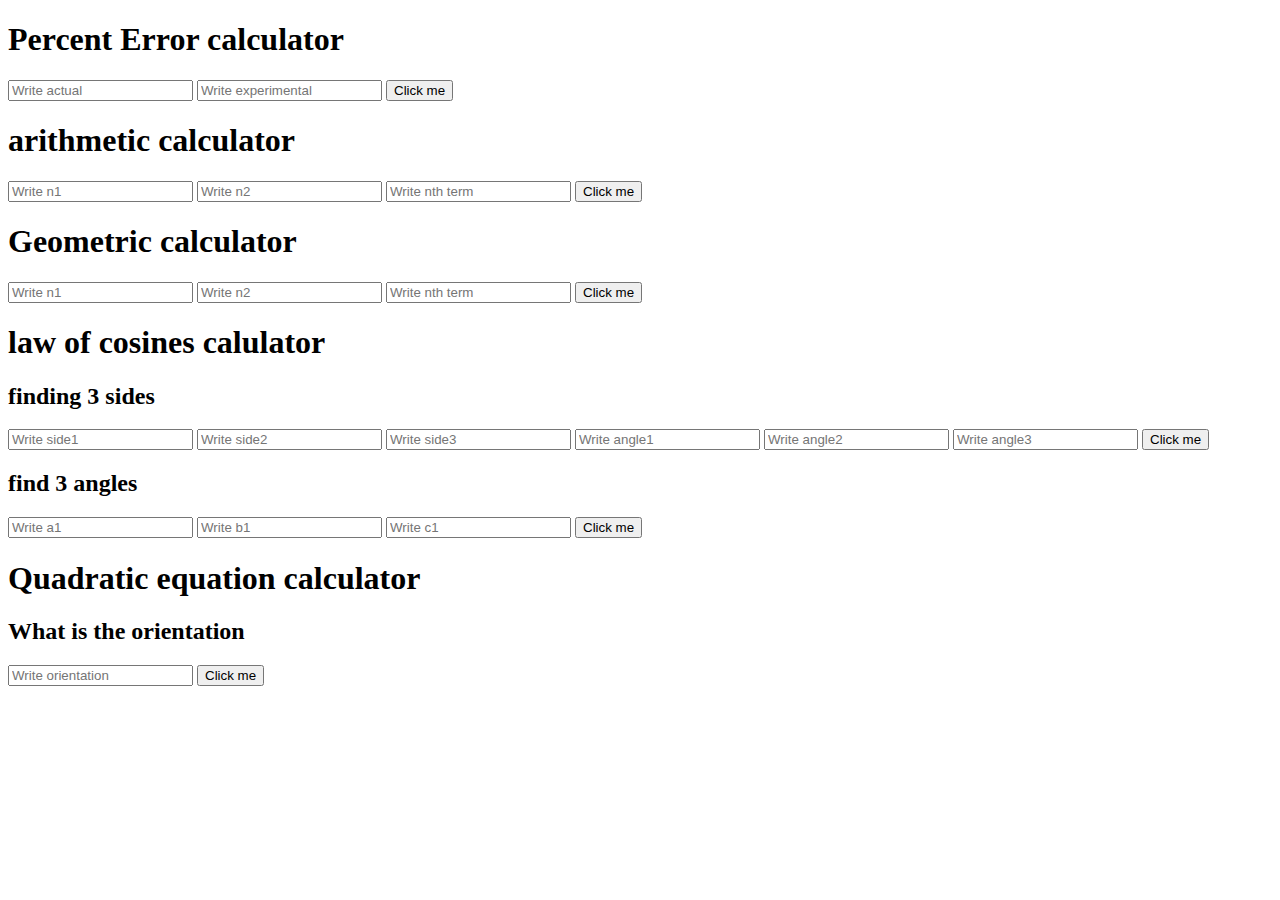
==== index.html @ 9fa506ca "m" ====
<!DOCTYPE html>
<html lang="en">
<head>
    <meta charset="UTF-8">
    <meta name="viewport" content="width=device-width, initial-scale=1.0">
    <link rel="stylesheet" href="https://pyscript.net/releases/2024.1.1/core.css" />
    <script type="module" src="https://pyscript.net/releases/2024.1.1/core.js"></script>

    <title>Document</title>
</head>
<body>
 
    
    <div class = "percent-error">
        <h1>Percent Error calculator</h1>
        <input type="number" id="percent1" placeholder="Write actual">
        <input type="number" id="percent2" placeholder="Write experimental">

        <button py-click ="percentError">Click me</button>
        <div id ="output-percent"></div>
        <script type="py" src="./percent-error.py"></script>
    </div>
    <div class = "arithmetic">
        <h1>arithmetic calculator</h1>
        <input type="number" id="arithmetic1" placeholder="Write n1">
        <input type="number" id="arithmetic2" placeholder="Write n2">
        <input type="number" id="arithmetic3" placeholder="Write nth term">

        <button py-click ="arit">Click me</button>
        <div id ="output-arit"></div>
        <script type="py" src="./arithmetic.py"></script>
    </div>
    <div class = "geometric">
        <h1>Geometric calculator</h1>
        <input type="number" id="geo1" placeholder="Write n1">
        <input type="number" id="geo2" placeholder="Write n2">
        <input type="number" id="geo3" placeholder="Write nth term">

        <button py-click ="geo">Click me</button>
        <div id ="output-geo"></div>
        <script type="py" src="./geo.py"></script>
    </div>
    <div class = "law-of-cosines">
        <h1>law of cosines calulator</h1>
        <h2>finding 3 sides</h2>
        <input type="number" id="side1" placeholder="Write side1">
        <input type="number" id= "side2" placeholder="Write side2">
        <input type="number" id= "side3" placeholder="Write side3">
        <input type="number" id= "angle1" placeholder="Write angle1">
        <input type="number" id= "angle2" placeholder="Write angle2">
        <input type="number" id= "angle3" placeholder="Write angle3">

        <button py-click ="sides">Click me</button>
        <div id ="output-sides"></div>
        <script type="py" src="./law-of-cosines.py"></script>
        
        <h2>find 3 angles</h2>
        <input type="number" id="a1" placeholder="Write a1">
        <input type="number" id="b1" placeholder="Write b1">
        <input type="number" id="c1" placeholder="Write c1">


        <button py-click ="angle">Click me</button>
        <div id ="output-angle"></div>
        <script type="py" src="./law-of-cosines.py"></script>
    </div>
    <div class = "quadratic">
        <h1>Quadratic equation calculator</h1>
        <h2>What is the orientation</h2>
        <input type="number" id="orientation" placeholder="Write orientation">
        <input type="number" id="TermMinMax2nd" placeholder="Write 2nd term" style="display: none;">
        <input type="number" id="TermMinMax1st" placeholder="Write 1st term"style="display: none;">
        <input type="number" id="TermEquation1st" placeholder="Write 1st term"style="display: none;">
        <input type="number" id="TermEquation2nd" placeholder="Write 2nd term"style="display: none;">
        <input type="number" id="TermEquation3st" placeholder="Write 3rd term"style="display: none;">
        <input type="number" id="xEquation" placeholder="Write the X"style="display: none;">
        <input type="number" id="TermXNeg1st" placeholder="Write 1st term"style="display: none;">
        <input type="number" id="TermXNeg2nd" placeholder="Write 2nd term"style="display: none;">
        <input type="number" id="TermXNeg3rd" placeholder="Write 3nd term"style="display: none;">
        <input type="number" id="TermXPos1st" placeholder="Write 1st term"style="display: none;">
        <input type="number" id="TermXPos2nd" placeholder="Write 2nd term"style="display: none;">
        <input type="number" id="TermXPos3rd" placeholder="Write 3rd term"style="display: none;">

        <button py-click ="Quad.orientation" id = "orientation-butt">Click me</button>
        <button py-click ="Quad.minMax" id = "minMax-butt" style="display: none;">Click me</button>
        <button py-click ="Quad.equation" id = "equation-butt" style="display: none">Click me</button>
        <button py-click ="Quad.x_intNeg" id = "x_intNeg-butt" style="display: none;">Click me</button>
        <button py-click ="Quad.x_intPos" id = "x_intPos-butt" style="display: none;">Click me</button>
        <button py-click ="Quad" id = "quad-butt" style="display: none;">Click me</button>

        <div id ="output-quad"></div>

        <script type="py" src="./quadratic.py"></script>
    </div>

</body>
</html>
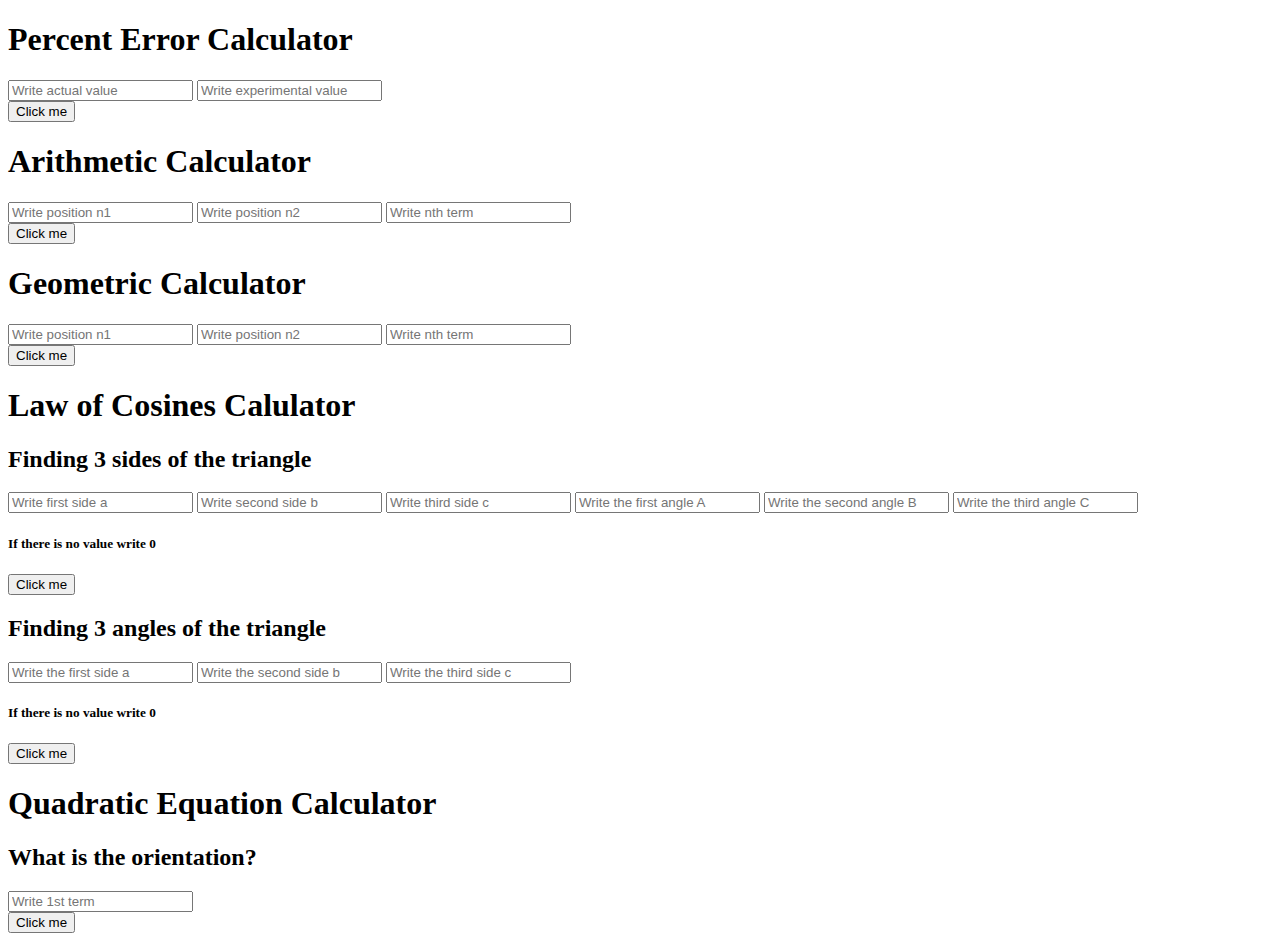
==== commit da9107d1: "m" ====
--- a/index.html
+++ b/index.html
@@ -6,91 +6,129 @@
     <link rel="stylesheet" href="https://pyscript.net/releases/2024.1.1/core.css" />
     <script type="module" src="https://pyscript.net/releases/2024.1.1/core.js"></script>
 
-    <title>Document</title>
+    <title>Calculators</title>
 </head>
 <body>
- 
-    
+
     <div class = "percent-error">
-        <h1>Percent Error calculator</h1>
-        <input type="number" id="percent1" placeholder="Write actual">
-        <input type="number" id="percent2" placeholder="Write experimental">
+        <h1>Percent Error Calculator</h1>
+        
+        <div class = "percentError_inputs">
+            <input type="number" id="percent1" placeholder="Write actual value">
+            <input type="number" id="percent2" placeholder="Write experimental value">
+        </div>
+        
+        <button py-click = "percentError">Click me</button>
+        
+        <div id = "output-percent"></div>
+        
+        <script type="py" src="./percent-error.py"></script>
 
-        <button py-click ="percentError">Click me</button>
-        <div id ="output-percent"></div>
-        <script type="py" src="./percent-error.py"></script>
     </div>
+
     <div class = "arithmetic">
-        <h1>arithmetic calculator</h1>
-        <input type="number" id="arithmetic1" placeholder="Write n1">
-        <input type="number" id="arithmetic2" placeholder="Write n2">
-        <input type="number" id="arithmetic3" placeholder="Write nth term">
+        <h1>Arithmetic Calculator</h1>
+        
+        <div class = "arit_inputs">
+            <input type="number" id="arithmetic1" placeholder="Write position n1">
+            <input type="number" id="arithmetic2" placeholder="Write position n2">
+            <input type="number" id="arithmetic3" placeholder="Write nth term">
+        </div>
 
         <button py-click ="arit">Click me</button>
+
         <div id ="output-arit"></div>
+
         <script type="py" src="./arithmetic.py"></script>
+
     </div>
+
     <div class = "geometric">
-        <h1>Geometric calculator</h1>
-        <input type="number" id="geo1" placeholder="Write n1">
-        <input type="number" id="geo2" placeholder="Write n2">
-        <input type="number" id="geo3" placeholder="Write nth term">
+        <h1>Geometric Calculator</h1>
+
+        <div class = "geo_inputs">
+            <input type="number" id="geo1" placeholder="Write position n1">
+            <input type="number" id="geo2" placeholder="Write position n2">
+            <input type="number" id="geo3" placeholder="Write nth term">
+        </div>
 
         <button py-click ="geo">Click me</button>
+
         <div id ="output-geo"></div>
+
         <script type="py" src="./geo.py"></script>
+
     </div>
+
     <div class = "law-of-cosines">
-        <h1>law of cosines calulator</h1>
-        <h2>finding 3 sides</h2>
-        <input type="number" id="side1" placeholder="Write side1">
-        <input type="number" id= "side2" placeholder="Write side2">
-        <input type="number" id= "side3" placeholder="Write side3">
-        <input type="number" id= "angle1" placeholder="Write angle1">
-        <input type="number" id= "angle2" placeholder="Write angle2">
-        <input type="number" id= "angle3" placeholder="Write angle3">
+        <h1>Law of Cosines Calulator</h1>
+
+        <h2>Finding 3 sides of the triangle</h2>
+        <div class = "LOC_sides_inputs">
+            <input type="number" id="side1" placeholder="Write first side a">
+            <input type="number" id= "side2" placeholder="Write second side b">
+            <input type="number" id= "side3" placeholder="Write third side c">
+            <input type="number" id= "angle1" placeholder="Write the first angle A">
+            <input type="number" id= "angle2" placeholder="Write the second angle B">
+            <input type="number" id= "angle3" placeholder="Write the third angle C">
+        </div>
+        <h5>If there is no value write 0</h5>
 
         <button py-click ="sides">Click me</button>
+
         <div id ="output-sides"></div>
+
         <script type="py" src="./law-of-cosines.py"></script>
         
-        <h2>find 3 angles</h2>
-        <input type="number" id="a1" placeholder="Write a1">
-        <input type="number" id="b1" placeholder="Write b1">
-        <input type="number" id="c1" placeholder="Write c1">
-
+        <h2>Finding 3 angles of the triangle</h2>
+        <div class = "LOC_angles_inputs">
+            <input type="number" id="a1" placeholder="Write the first side a">
+            <input type="number" id="b1" placeholder="Write the second side b">
+            <input type="number" id="c1" placeholder="Write the third side c">
+        </div>
+        <h5>If there is no value write 0</h5>
 
         <button py-click ="angle">Click me</button>
+
         <div id ="output-angle"></div>
+
         <script type="py" src="./law-of-cosines.py"></script>
+
     </div>
+
     <div class = "quadratic">
-        <h1>Quadratic equation calculator</h1>
-        <h2>What is the orientation</h2>
-        <input type="number" id="orientation" placeholder="Write orientation">
-        <input type="number" id="TermMinMax2nd" placeholder="Write 2nd term" style="display: none;">
-        <input type="number" id="TermMinMax1st" placeholder="Write 1st term"style="display: none;">
-        <input type="number" id="TermEquation1st" placeholder="Write 1st term"style="display: none;">
-        <input type="number" id="TermEquation2nd" placeholder="Write 2nd term"style="display: none;">
-        <input type="number" id="TermEquation3st" placeholder="Write 3rd term"style="display: none;">
-        <input type="number" id="xEquation" placeholder="Write the X"style="display: none;">
-        <input type="number" id="TermXNeg1st" placeholder="Write 1st term"style="display: none;">
-        <input type="number" id="TermXNeg2nd" placeholder="Write 2nd term"style="display: none;">
-        <input type="number" id="TermXNeg3rd" placeholder="Write 3nd term"style="display: none;">
-        <input type="number" id="TermXPos1st" placeholder="Write 1st term"style="display: none;">
-        <input type="number" id="TermXPos2nd" placeholder="Write 2nd term"style="display: none;">
-        <input type="number" id="TermXPos3rd" placeholder="Write 3rd term"style="display: none;">
+        <h1>Quadratic Equation Calculator</h1>
 
-        <button py-click ="Quad.orientation" id = "orientation-butt">Click me</button>
-        <button py-click ="Quad.minMax" id = "minMax-butt" style="display: none;">Click me</button>
-        <button py-click ="Quad.equation" id = "equation-butt" style="display: none">Click me</button>
-        <button py-click ="Quad.x_intNeg" id = "x_intNeg-butt" style="display: none;">Click me</button>
-        <button py-click ="Quad.x_intPos" id = "x_intPos-butt" style="display: none;">Click me</button>
-        <button py-click ="Quad" id = "quad-butt" style="display: none;">Click me</button>
+        <h2 id = "change">What is the orientation?</h2>
+        <div class = "Quad_inputs">
+            <input type="number" id="orientation" placeholder="Write 1st term">
+            <input type="number" id="TermMinMax2nd" placeholder="Write 2nd term" style="display: none;">
+            <input type="number" id="TermMinMax1st" placeholder="Write 1st term"style="display: none;">
+            <input type="number" id="TermEquation1st" placeholder="Write 1st term"style="display: none;">
+            <input type="number" id="TermEquation2nd" placeholder="Write 2nd term"style="display: none;">
+            <input type="number" id="TermEquation3st" placeholder="Write 3rd term"style="display: none;">
+            <input type="number" id="xEquation" placeholder="Write the X"style="display: none;">
+            <input type="number" id="TermXNeg1st" placeholder="Write 1st term"style="display: none;">
+            <input type="number" id="TermXNeg2nd" placeholder="Write 2nd term"style="display: none;">
+            <input type="number" id="TermXNeg3rd" placeholder="Write 3nd term"style="display: none;">
+            <input type="number" id="TermXPos1st" placeholder="Write 1st term"style="display: none;">
+            <input type="number" id="TermXPos2nd" placeholder="Write 2nd term"style="display: none;">
+            <input type="number" id="TermXPos3rd" placeholder="Write 3rd term"style="display: none;">
+        </div>
+
+        <div class = "Quad_buttons">
+            <button py-click ="Quad.orientation" id = "orientation-butt">Click me</button>
+            <button py-click ="Quad.minMax" id = "minMax-butt" style="display: none;">Click me</button>
+            <button py-click ="Quad.equation" id = "equation-butt" style="display: none">Click me</button>
+            <button py-click ="Quad.x_intNeg" id = "x_intNeg-butt" style="display: none;">Click me</button>
+            <button py-click ="Quad.x_intPos" id = "x_intPos-butt" style="display: none;">Click me</button>
+            <button py-click ="Quad" id = "quad-butt" style="display: none;">Click me</button>
+        </div>
 
         <div id ="output-quad"></div>
 
         <script type="py" src="./quadratic.py"></script>
+
     </div>
 
 </body>
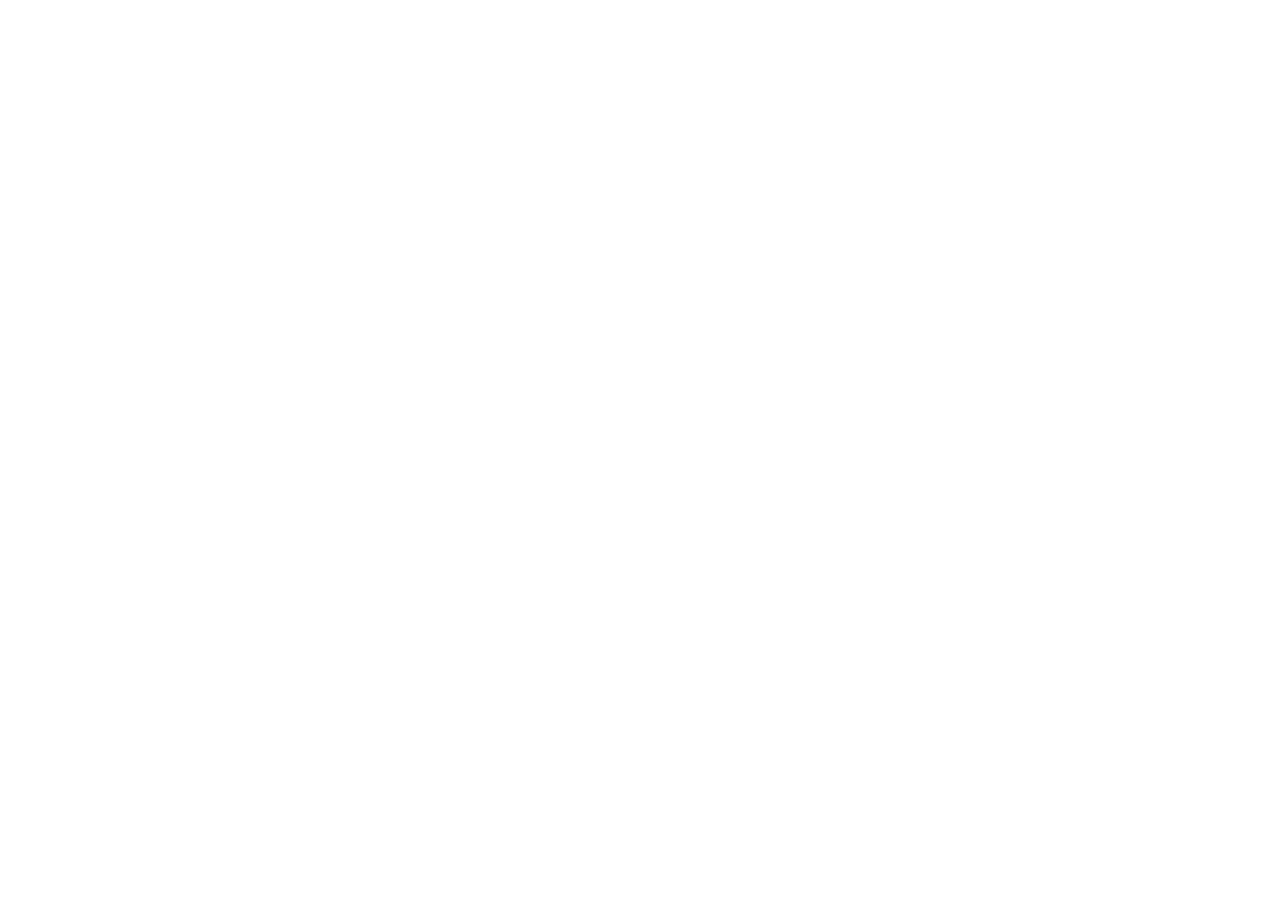
==== commit af14b938: "m" ====
--- a/index.html
+++ b/index.html
@@ -5,131 +5,10 @@
     <meta name="viewport" content="width=device-width, initial-scale=1.0">
     <link rel="stylesheet" href="https://pyscript.net/releases/2024.1.1/core.css" />
     <script type="module" src="https://pyscript.net/releases/2024.1.1/core.js"></script>
-
+    <link rel="stylesheet" href="style.css">
     <title>Calculators</title>
 </head>
 <body>
 
-    <div class = "percent-error">
-        <h1>Percent Error Calculator</h1>
-        
-        <div class = "percentError_inputs">
-            <input type="number" id="percent1" placeholder="Write actual value">
-            <input type="number" id="percent2" placeholder="Write experimental value">
-        </div>
-        
-        <button py-click = "percentError">Click me</button>
-        
-        <div id = "output-percent"></div>
-        
-        <script type="py" src="./percent-error.py"></script>
-
-    </div>
-
-    <div class = "arithmetic">
-        <h1>Arithmetic Calculator</h1>
-        
-        <div class = "arit_inputs">
-            <input type="number" id="arithmetic1" placeholder="Write position n1">
-            <input type="number" id="arithmetic2" placeholder="Write position n2">
-            <input type="number" id="arithmetic3" placeholder="Write nth term">
-        </div>
-
-        <button py-click ="arit">Click me</button>
-
-        <div id ="output-arit"></div>
-
-        <script type="py" src="./arithmetic.py"></script>
-
-    </div>
-
-    <div class = "geometric">
-        <h1>Geometric Calculator</h1>
-
-        <div class = "geo_inputs">
-            <input type="number" id="geo1" placeholder="Write position n1">
-            <input type="number" id="geo2" placeholder="Write position n2">
-            <input type="number" id="geo3" placeholder="Write nth term">
-        </div>
-
-        <button py-click ="geo">Click me</button>
-
-        <div id ="output-geo"></div>
-
-        <script type="py" src="./geo.py"></script>
-
-    </div>
-
-    <div class = "law-of-cosines">
-        <h1>Law of Cosines Calulator</h1>
-
-        <h2>Finding 3 sides of the triangle</h2>
-        <div class = "LOC_sides_inputs">
-            <input type="number" id="side1" placeholder="Write first side a">
-            <input type="number" id= "side2" placeholder="Write second side b">
-            <input type="number" id= "side3" placeholder="Write third side c">
-            <input type="number" id= "angle1" placeholder="Write the first angle A">
-            <input type="number" id= "angle2" placeholder="Write the second angle B">
-            <input type="number" id= "angle3" placeholder="Write the third angle C">
-        </div>
-        <h5>If there is no value write 0</h5>
-
-        <button py-click ="sides">Click me</button>
-
-        <div id ="output-sides"></div>
-
-        <script type="py" src="./law-of-cosines.py"></script>
-        
-        <h2>Finding 3 angles of the triangle</h2>
-        <div class = "LOC_angles_inputs">
-            <input type="number" id="a1" placeholder="Write the first side a">
-            <input type="number" id="b1" placeholder="Write the second side b">
-            <input type="number" id="c1" placeholder="Write the third side c">
-        </div>
-        <h5>If there is no value write 0</h5>
-
-        <button py-click ="angle">Click me</button>
-
-        <div id ="output-angle"></div>
-
-        <script type="py" src="./law-of-cosines.py"></script>
-
-    </div>
-
-    <div class = "quadratic">
-        <h1>Quadratic Equation Calculator</h1>
-
-        <h2 id = "change">What is the orientation?</h2>
-        <div class = "Quad_inputs">
-            <input type="number" id="orientation" placeholder="Write 1st term">
-            <input type="number" id="TermMinMax2nd" placeholder="Write 2nd term" style="display: none;">
-            <input type="number" id="TermMinMax1st" placeholder="Write 1st term"style="display: none;">
-            <input type="number" id="TermEquation1st" placeholder="Write 1st term"style="display: none;">
-            <input type="number" id="TermEquation2nd" placeholder="Write 2nd term"style="display: none;">
-            <input type="number" id="TermEquation3st" placeholder="Write 3rd term"style="display: none;">
-            <input type="number" id="xEquation" placeholder="Write the X"style="display: none;">
-            <input type="number" id="TermXNeg1st" placeholder="Write 1st term"style="display: none;">
-            <input type="number" id="TermXNeg2nd" placeholder="Write 2nd term"style="display: none;">
-            <input type="number" id="TermXNeg3rd" placeholder="Write 3nd term"style="display: none;">
-            <input type="number" id="TermXPos1st" placeholder="Write 1st term"style="display: none;">
-            <input type="number" id="TermXPos2nd" placeholder="Write 2nd term"style="display: none;">
-            <input type="number" id="TermXPos3rd" placeholder="Write 3rd term"style="display: none;">
-        </div>
-
-        <div class = "Quad_buttons">
-            <button py-click ="Quad.orientation" id = "orientation-butt">Click me</button>
-            <button py-click ="Quad.minMax" id = "minMax-butt" style="display: none;">Click me</button>
-            <button py-click ="Quad.equation" id = "equation-butt" style="display: none">Click me</button>
-            <button py-click ="Quad.x_intNeg" id = "x_intNeg-butt" style="display: none;">Click me</button>
-            <button py-click ="Quad.x_intPos" id = "x_intPos-butt" style="display: none;">Click me</button>
-            <button py-click ="Quad" id = "quad-butt" style="display: none;">Click me</button>
-        </div>
-
-        <div id ="output-quad"></div>
-
-        <script type="py" src="./quadratic.py"></script>
-
-    </div>
-
 </body>
 </html>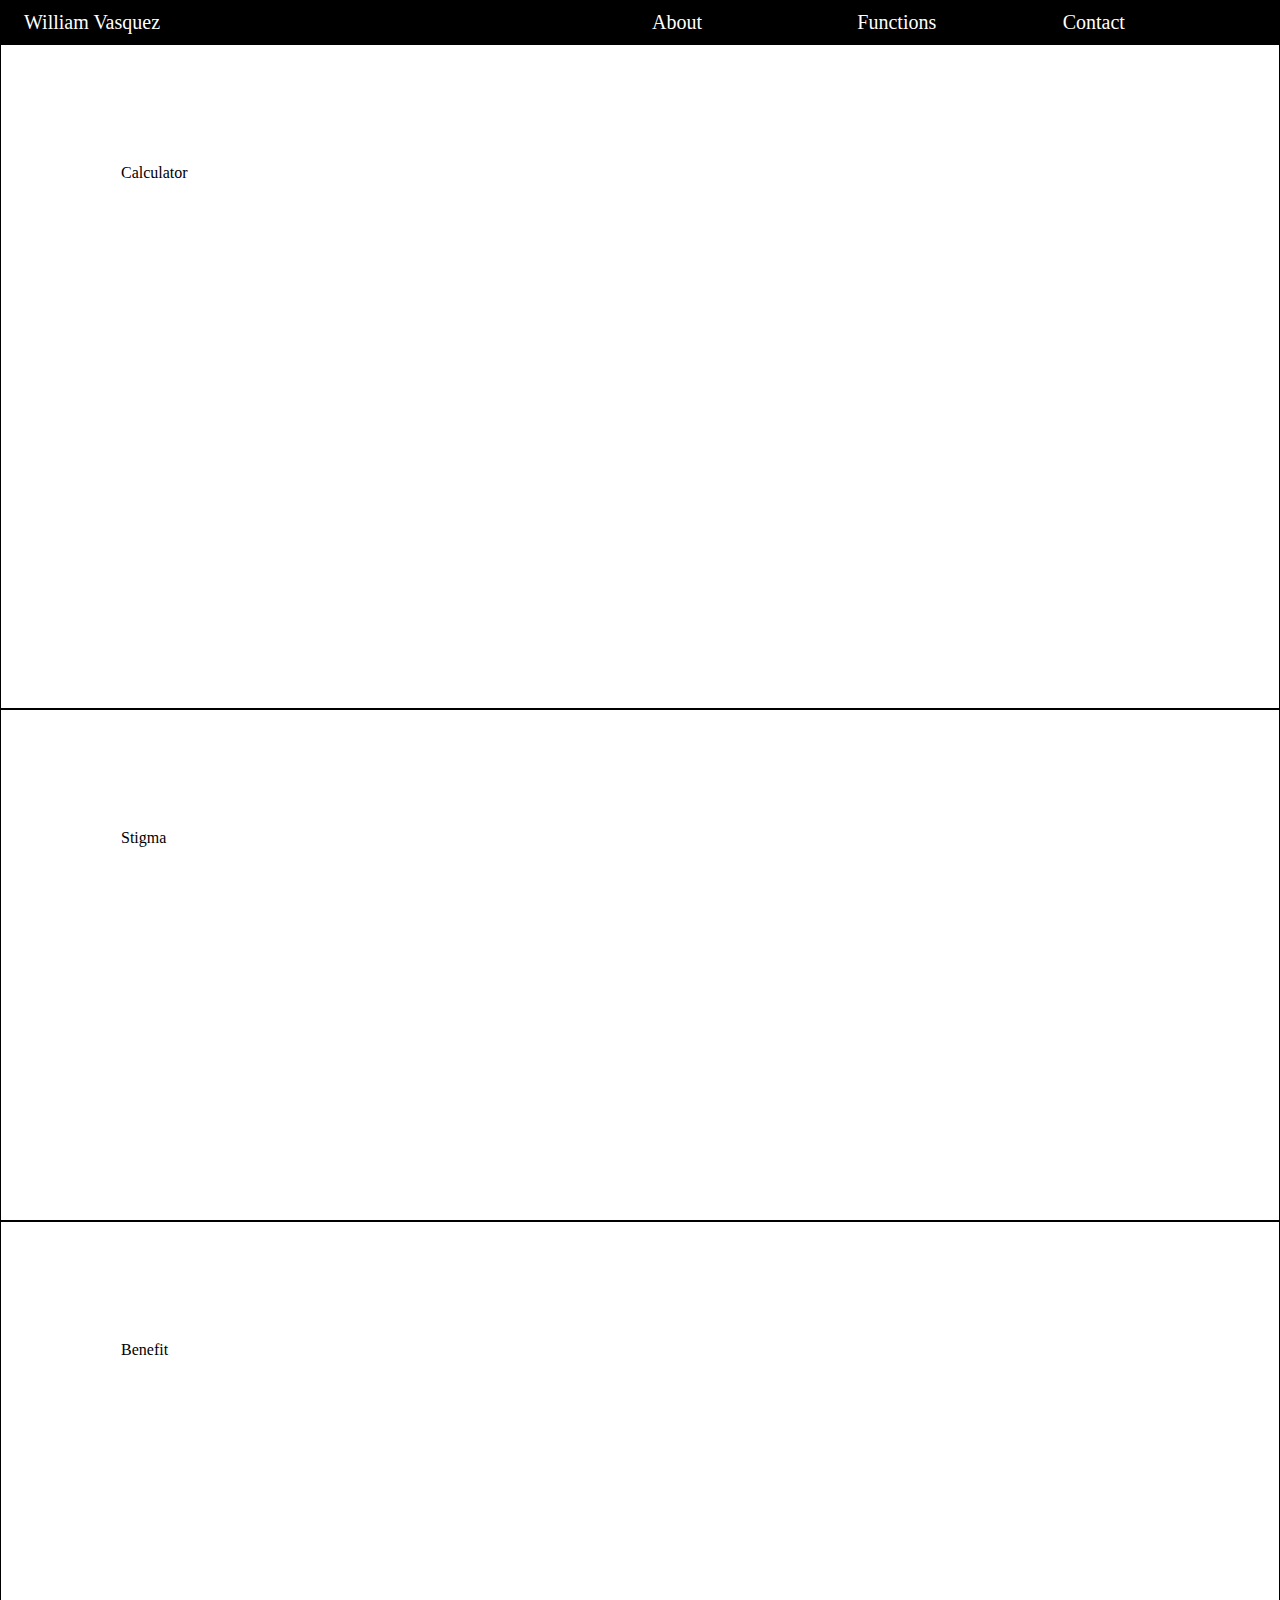
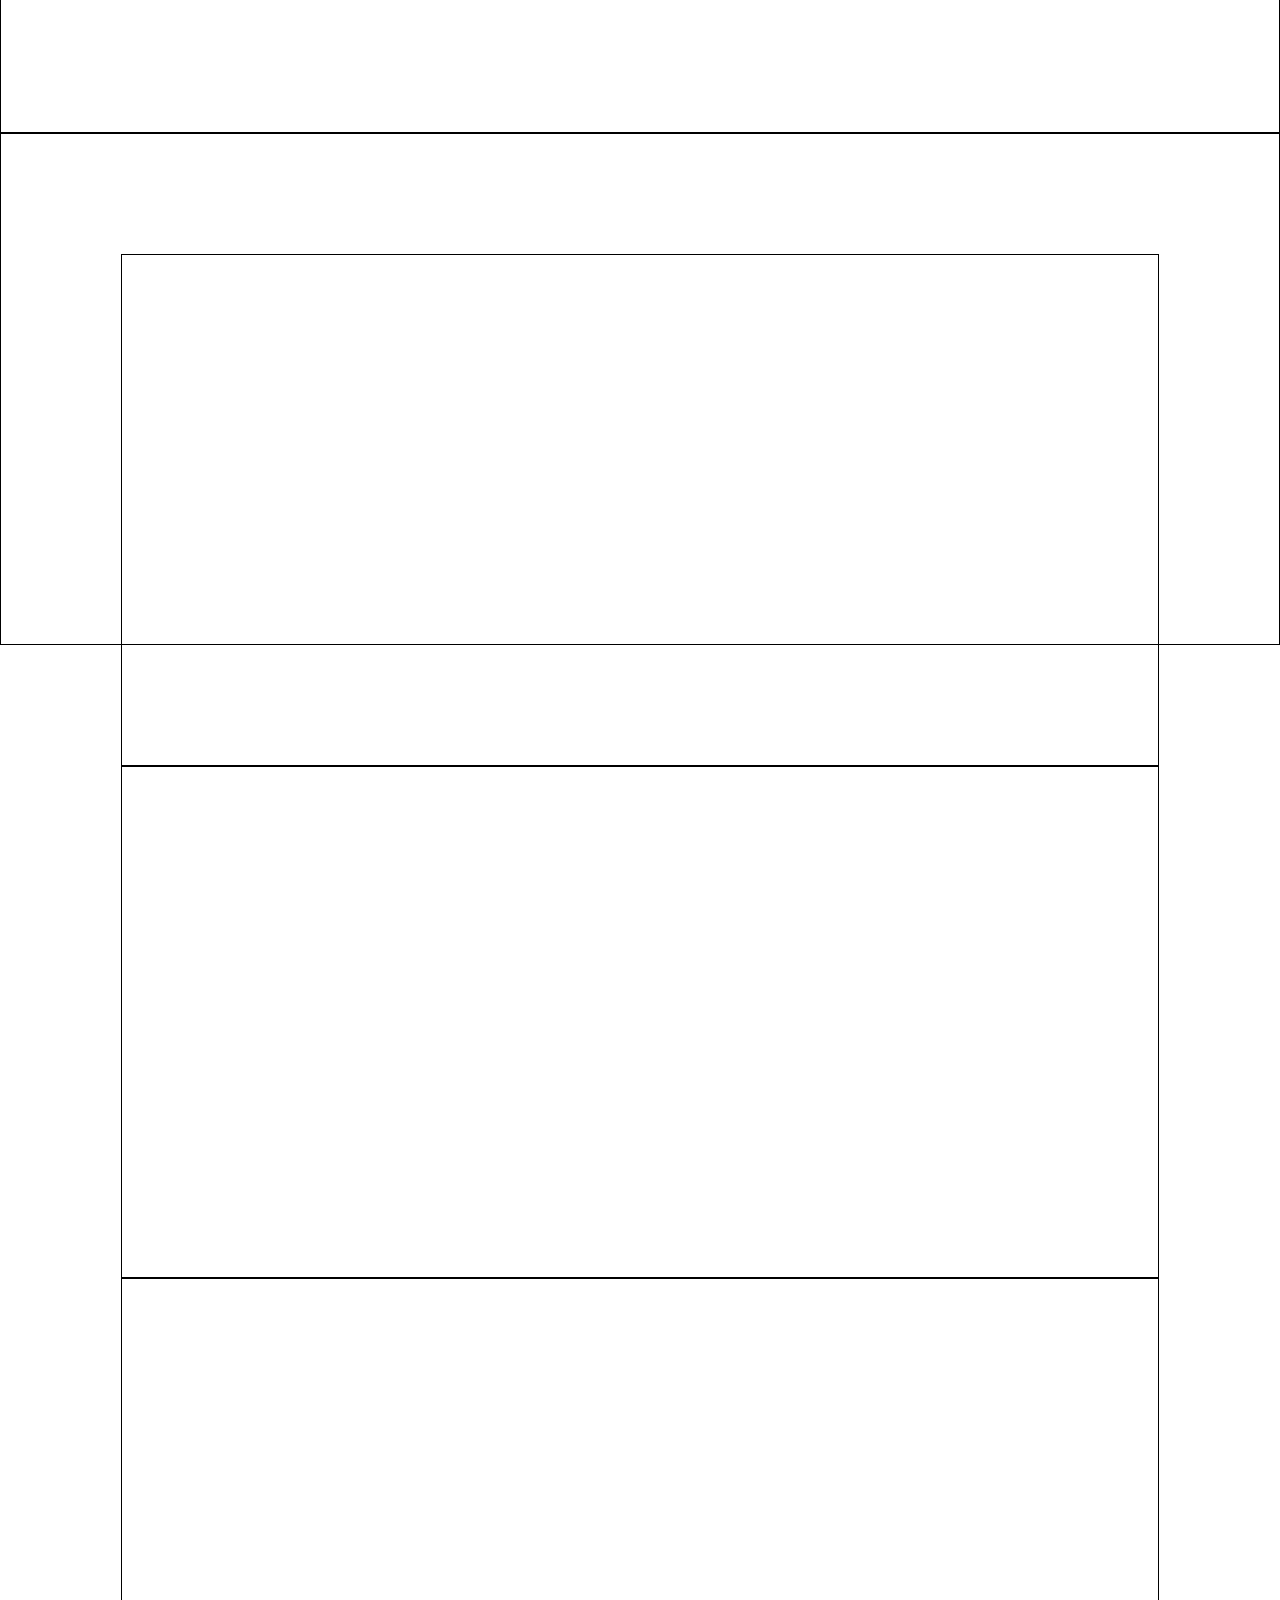
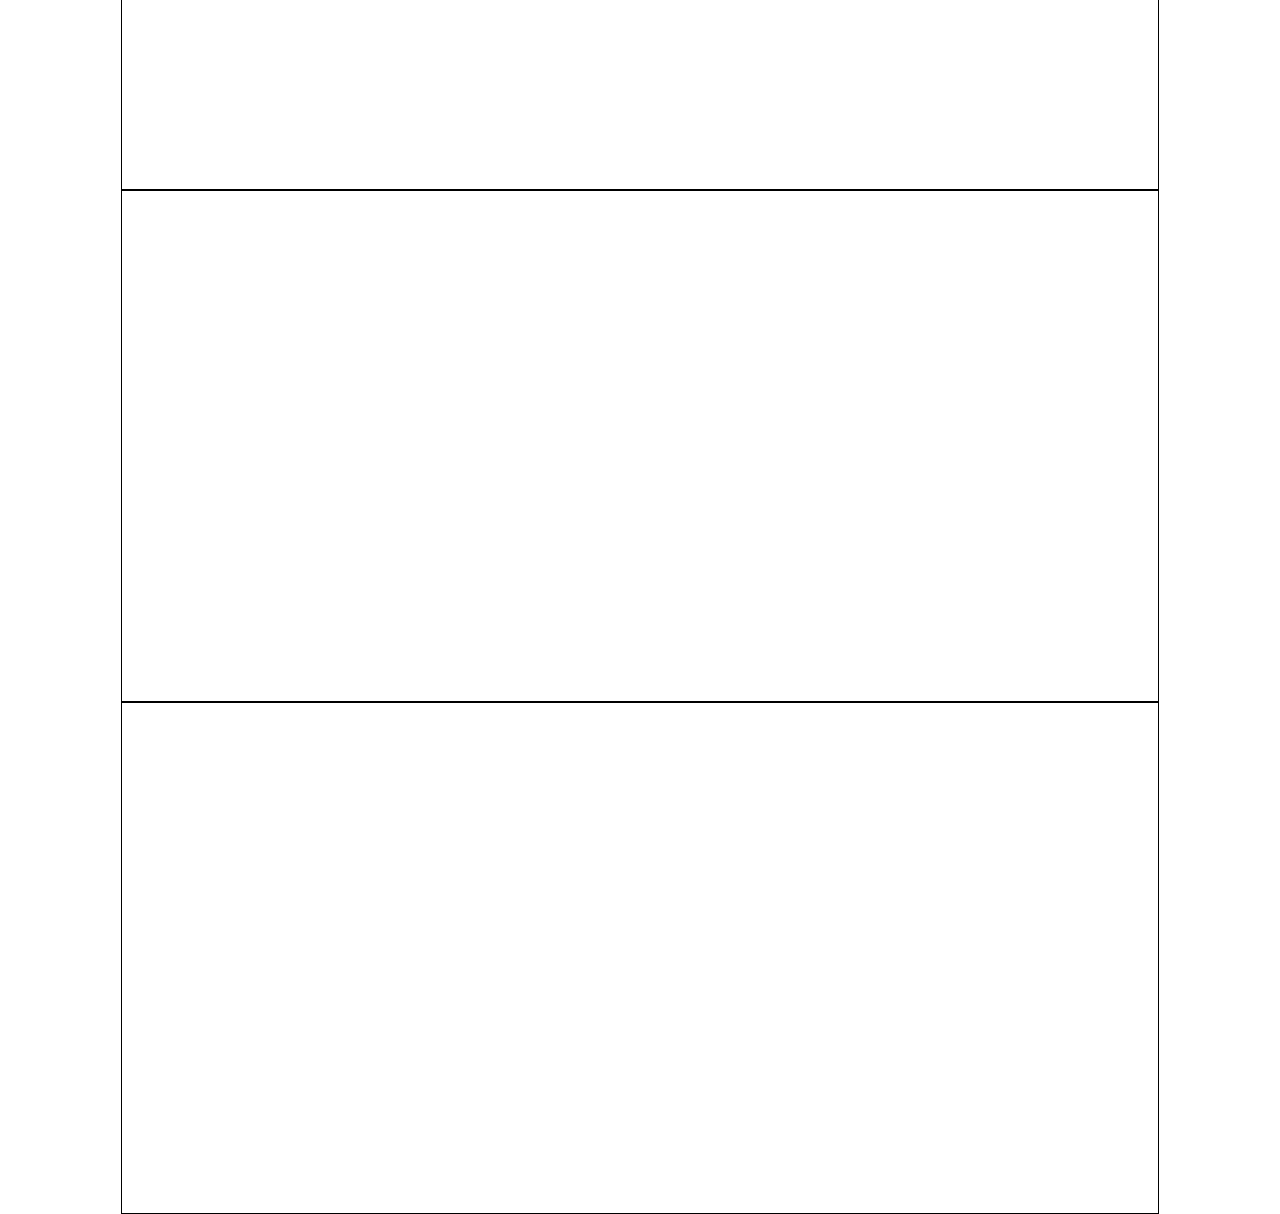
==== commit cf5c1298: "m" ====
--- a/index.html
+++ b/index.html
@@ -5,10 +5,51 @@
     <meta name="viewport" content="width=device-width, initial-scale=1.0">
     <link rel="stylesheet" href="https://pyscript.net/releases/2024.1.1/core.css" />
     <script type="module" src="https://pyscript.net/releases/2024.1.1/core.js"></script>
-    <link rel="stylesheet" href="style.css">
     <title>Calculators</title>
+    <link rel="stylesheet" href="./style.css">
+
 </head>
 <body>
+    <div class = "nav">
+        
+        <ul>
+            <li><a href="#">William Vasquez</a></li>
+        </ul>
+        <ul>
+            <li><a href="#">About</a></li>
+            <li><a href="#">Functions</a></li>
+            <li><a href="#">Contact</a></li>
+        </ul>
+        
+    </div>
+    <div class = "main">
+        <div class = "landing">
+            <h1>Calculator</h1>
+        </div>
+        <div class = "stigma">
+            <h1>Stigma</h1>
+        </div>
+        <div class = "benefit">
+            <h1>Benefit</h1>
+        </div>
+        <div class = "functions-boxes">
+            
+            <div class = "arit-box ">
+                <h1>  </h1>
+            </div>
+            <div class = "geo-box ">
 
+            </div>
+            <div class = "LOC-box ">
+
+            </div>
+            <div class = "PE-box ">
+
+            </div>
+            <div class = "Quad-box ">
+
+            </div>
+        </div>
+    </div>
 </body>
 </html>--- a/style.css
+++ b/style.css
@@ -0,0 +1,56 @@
+html, body, div, span, applet, object, iframe,
+h1, h2, h3, h4, h5, h6, p, blockquote, pre,
+a, abbr, acronym, address, big, cite, code,
+del, dfn, em, img, ins, kbd, q, s, samp,
+small, strike, strong, sub, sup, tt, var,
+b, u, i, center,
+dl, dt, dd, ol, ul, li,
+fieldset, form, label, legend,
+table, caption, tbody, tfoot, thead, tr, th, td,
+article, aside, canvas, details, embed, 
+figure, figcaption, footer, header, hgroup, 
+menu, nav, output, ruby, section, summary,
+time, mark, audio, video, a {
+    text-decoration: none;
+    color: black;
+	margin: 0;
+	padding: 0;
+	border: 0;
+	font-size: 100%;
+	font: inherit;
+	vertical-align: baseline;
+    line-height: 1;
+    list-style: none;
+}
+
+.nav{
+    display: flex;
+    justify-content:space-between;
+    width: 100vw;
+    background-color: black;
+}
+.nav ul {
+    display: flex;
+    flex:1 1 0;
+    padding: 12px;
+    
+}
+.nav ul>li{
+    flex: 1 1 0;
+    font-size: 20px;
+}
+.nav ul>li>a{
+    color: white;
+}
+.nav ul:first-child>li:first-child{
+    padding-left: 12px; 
+}
+.main div{
+    border: 1px solid black;
+    display: block;
+    padding: 120px;
+    height: 30vh;
+}
+.main .landing{
+    height: 47vh;
+}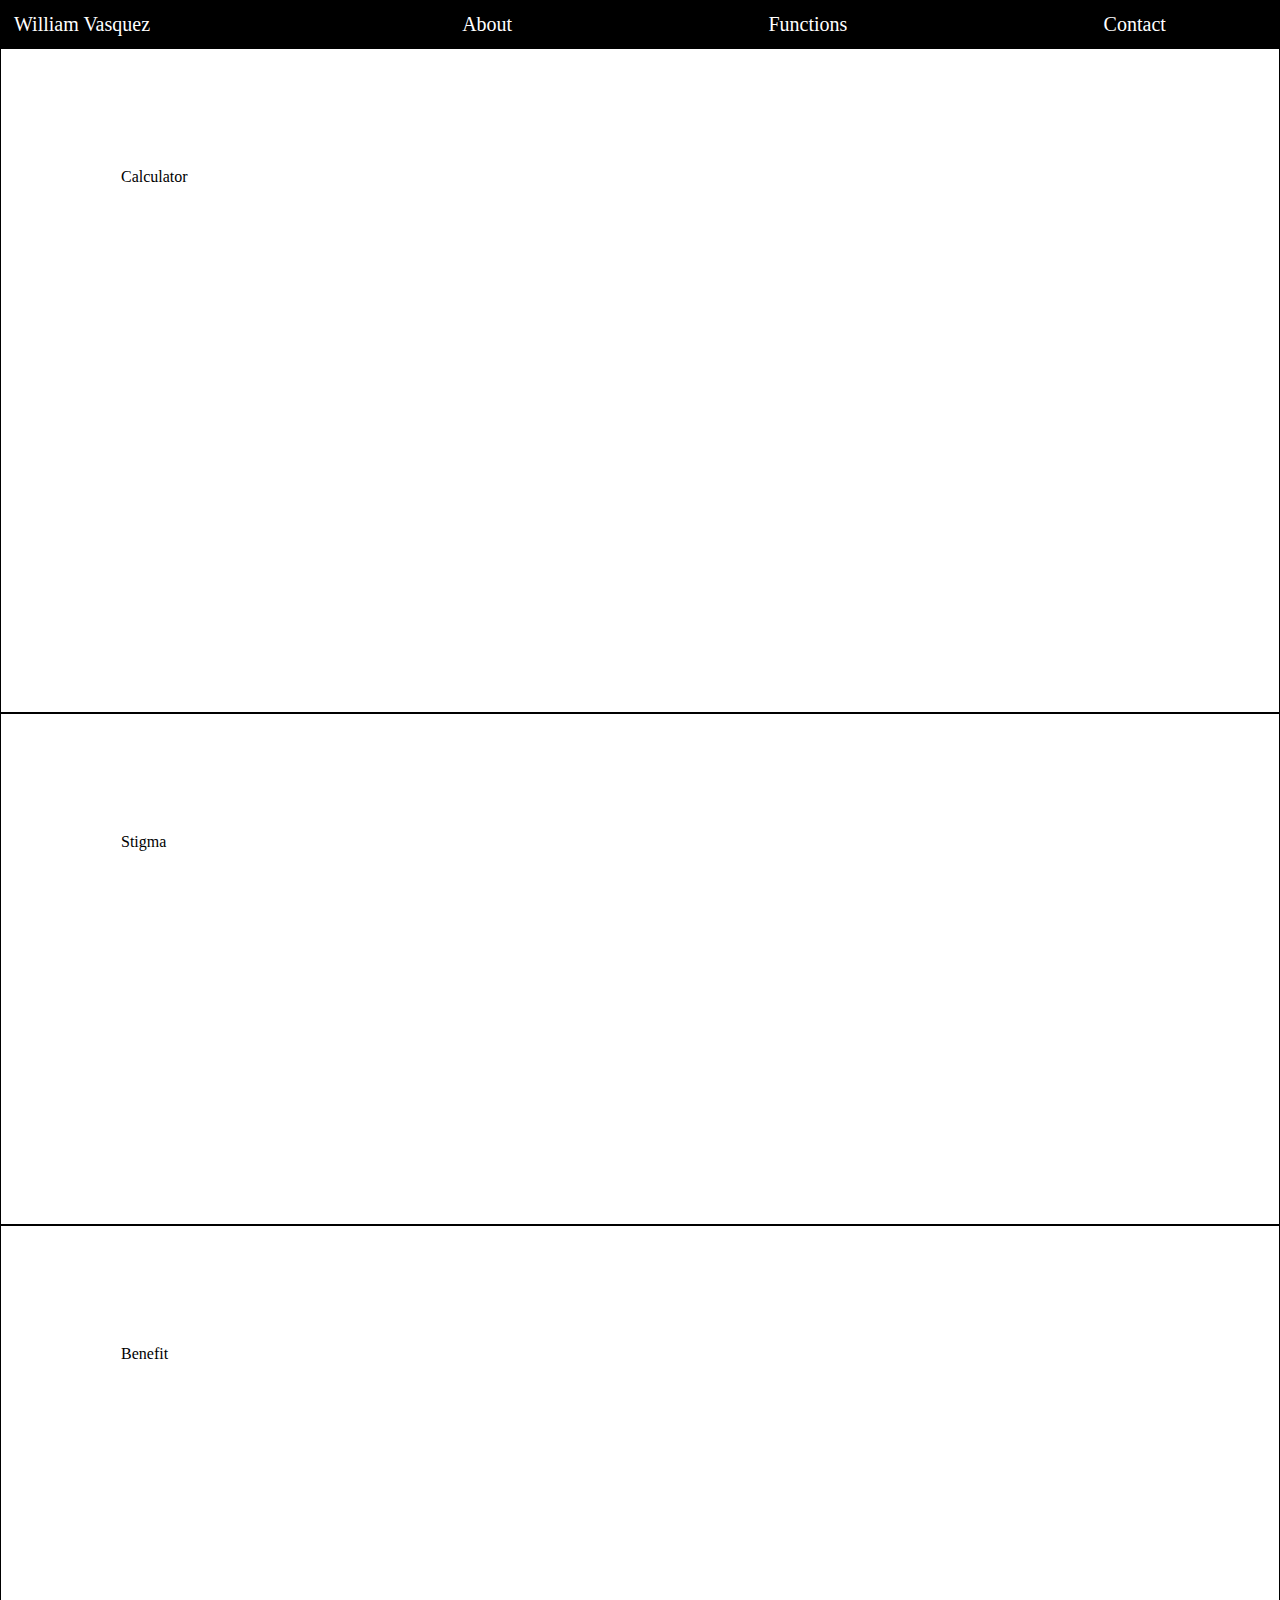
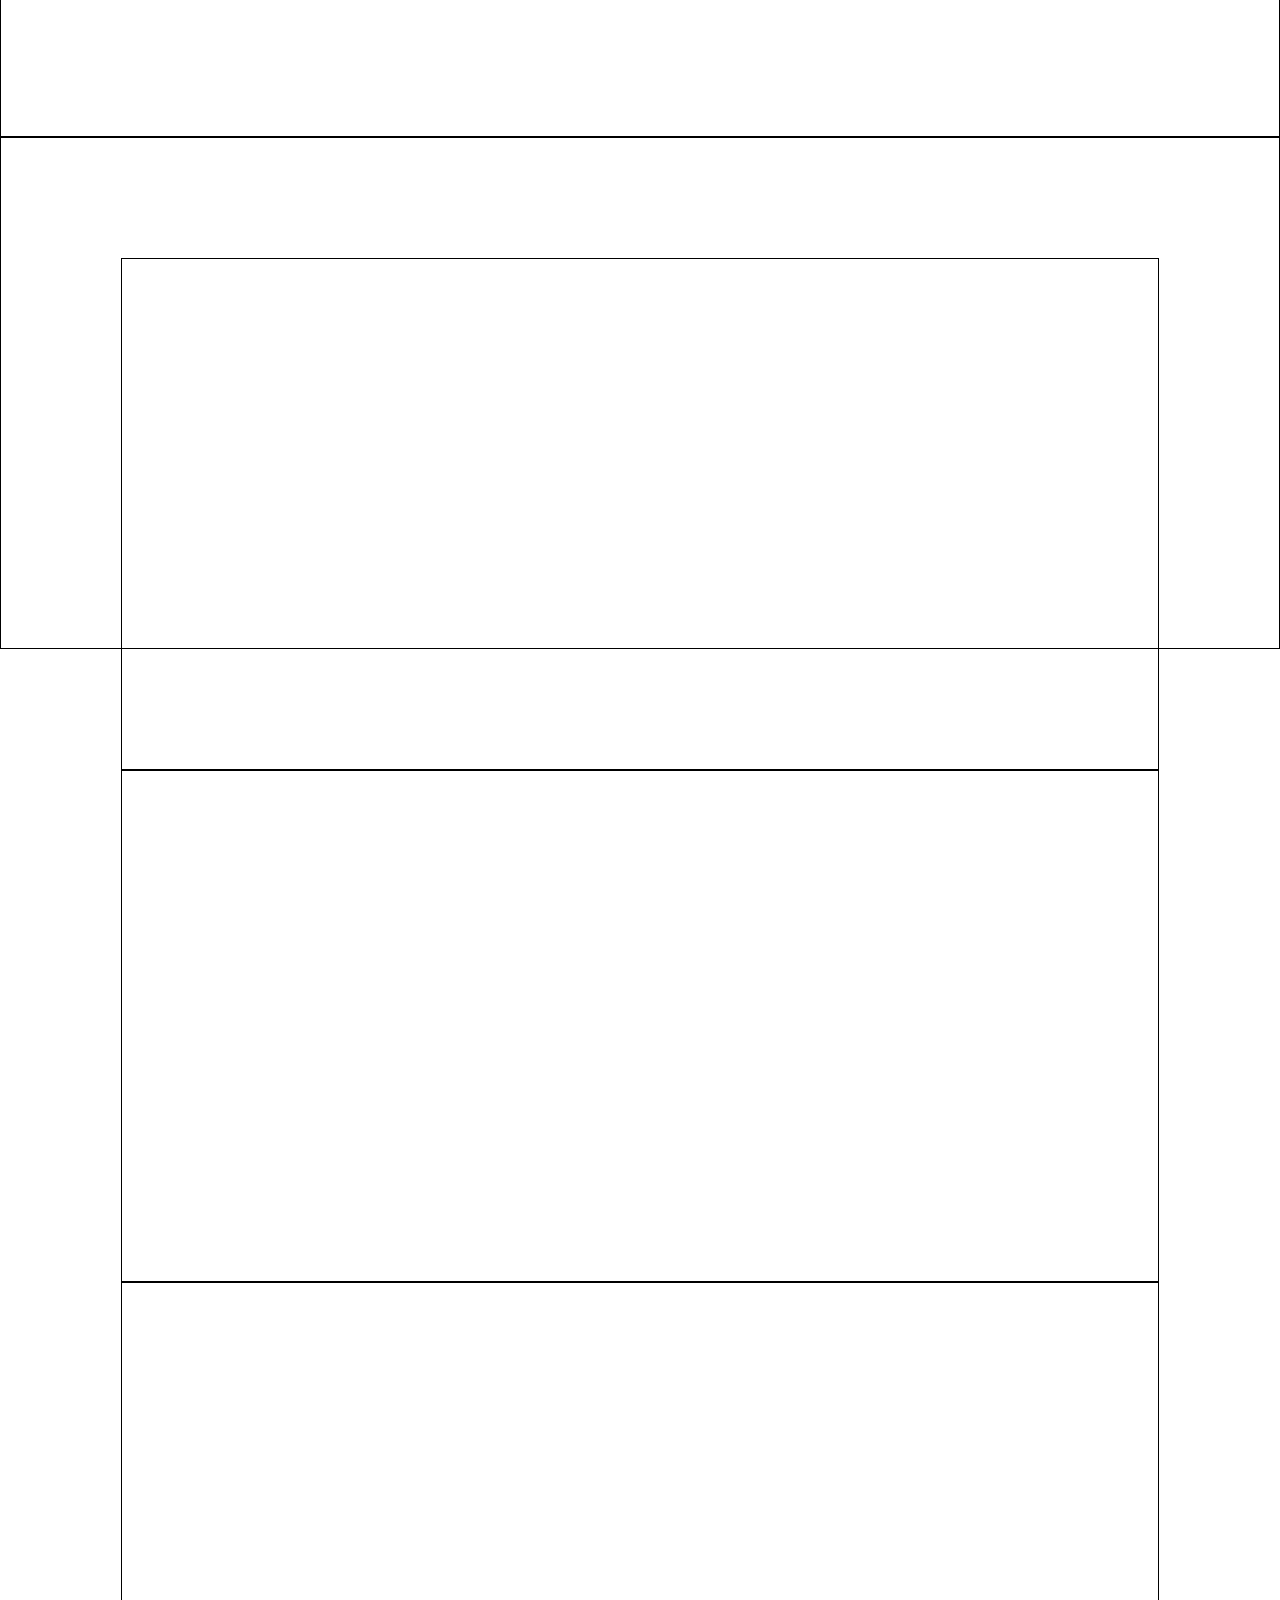
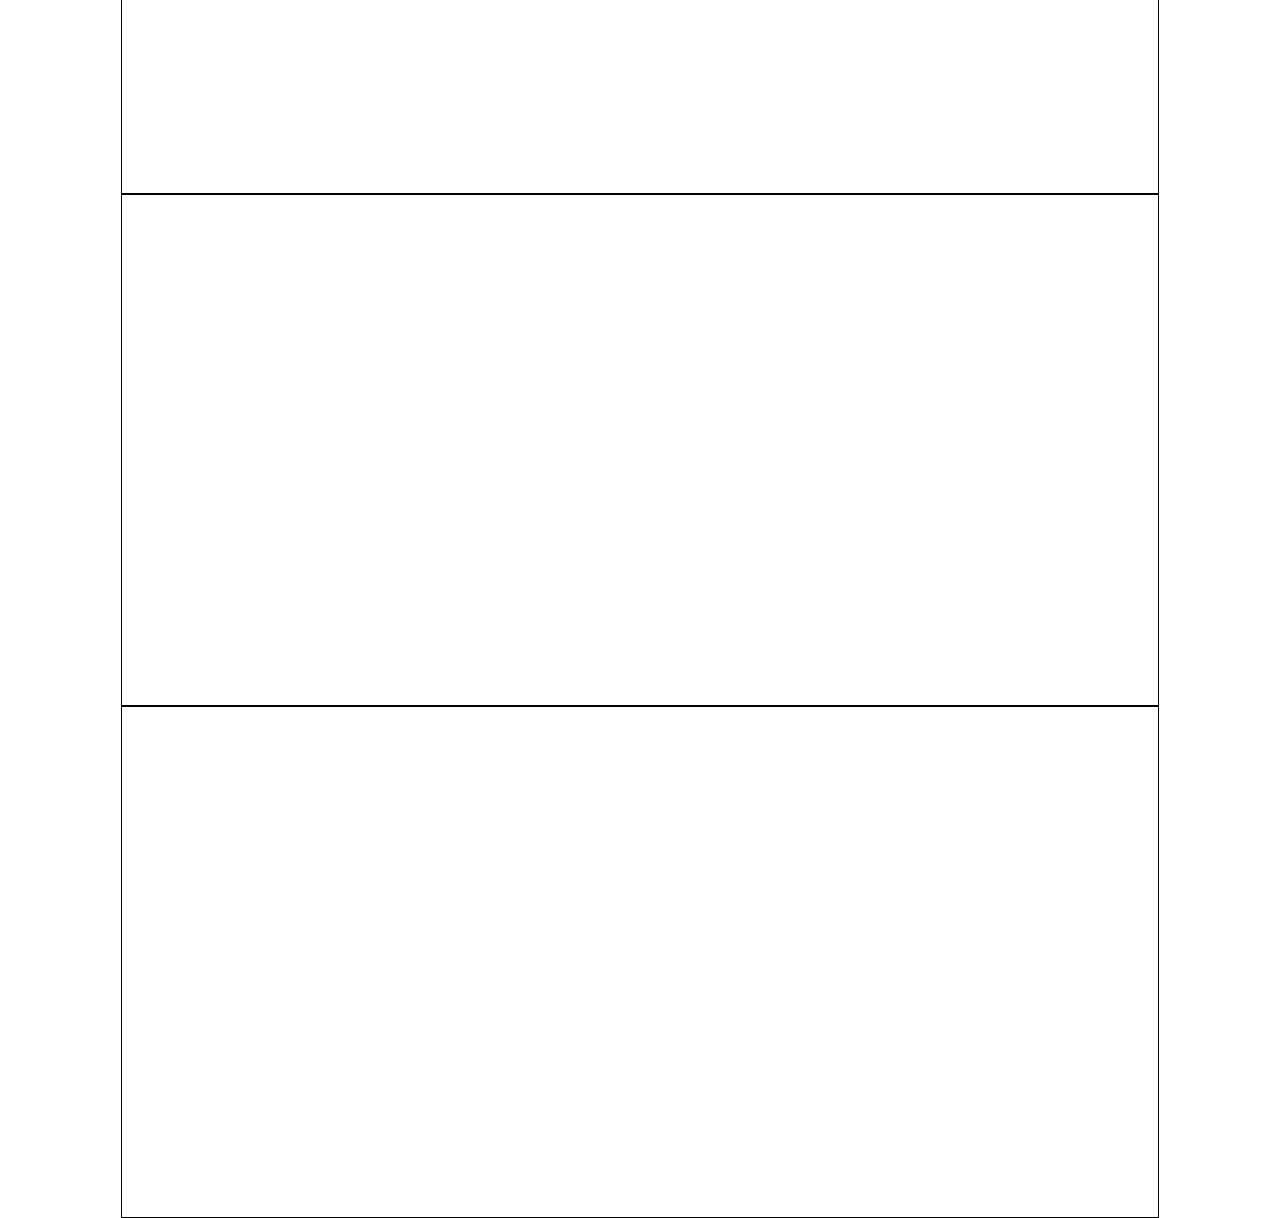
==== commit b6bc05f4: "m" ====
--- a/index.html
+++ b/index.html
@@ -4,22 +4,38 @@
     <meta charset="UTF-8">
     <meta name="viewport" content="width=device-width, initial-scale=1.0">
     <link rel="stylesheet" href="https://pyscript.net/releases/2024.1.1/core.css" />
-    <script type="module" src="https://pyscript.net/releases/2024.1.1/core.js"></script>
+    <script type="module" src="https://pyscript.net/releases/2024.1.1/core.js" defer></script>
     <title>Calculators</title>
     <link rel="stylesheet" href="./style.css">
+    <script src="./script.js" defer></script>
 
 </head>
 <body>
     <div class = "nav">
         
-        <ul>
-            <li><a href="#">William Vasquez</a></li>
-        </ul>
-        <ul>
-            <li><a href="#">About</a></li>
-            <li><a href="#">Functions</a></li>
-            <li><a href="#">Contact</a></li>
-        </ul>
+        <div class="section1">
+            <a href ="#"class = "link">William Vasquez</a>
+        </div>
+        
+        <div class="section2">
+            <a href ="#" class = "link">About</a>
+             
+        <div class="dropdown" data-dropdown>
+            <a href ="#" class = "link" data-dropdown-button>Functions</a>
+
+            <div class="dropdown-menu">
+                <div class="function-links">
+                    <a href="./arit/arithmetic.html">Aritmetic</a>
+                    <a href="./LOC/law-of-cosinses.html">Law Of Cosines</a>
+                    <a href="./PE/percent-error.html">Percent Error</a>
+                    <a href="./Quad/quadratic.html">Quadratic</a>
+                </div>
+            </div>
+        </div>
+
+        <a href ="#"class = "link">Contact</a>
+    </div>
+        
         
     </div>
     <div class = "main">
--- a/style.css
+++ b/style.css
@@ -1,4 +1,4 @@
-html, body, div, span, applet, object, iframe,
+html, body, button, div, span, applet, object, iframe,
 h1, h2, h3, h4, h5, h6, p, blockquote, pre,
 a, abbr, acronym, address, big, cite, code,
 del, dfn, em, img, ins, kbd, q, s, samp,
@@ -24,27 +24,36 @@
 }
 
 .nav{
-    display: flex;
-    justify-content:space-between;
+    display:flex;
+    justify-content: space-around;
     width: 100vw;
+    padding: 14px;
     background-color: black;
-}
-.nav ul {
-    display: flex;
-    flex:1 1 0;
-    padding: 12px;
     
 }
-.nav ul>li{
-    flex: 1 1 0;
+.nav .section1{
+    display: flex;
+    width: 25vw;
+}
+.section1 *{
+    color:white;
     font-size: 20px;
 }
-.nav ul>li>a{
+.nav .section2{
+    display: flex;
+    width: 75vw;
+    justify-content: space-around;
+}
+.section2 *{
     color: white;
+    font-size: 20px;
 }
-.nav ul:first-child>li:first-child{
-    padding-left: 12px; 
+
+
+.nav .link:hover,.nav .dropdown.active >.link{
+    text-decoration: underline white;
 }
+
 .main div{
     border: 1px solid black;
     display: block;
@@ -53,4 +62,26 @@
 }
 .main .landing{
     height: 47vh;
+}
+.dropdown{
+    position: relative;
+}
+.dropdown-menu{
+    position:absolute;
+    left: 0;
+    top: calc(100% + 1rem);
+    background-color: black;
+    padding: .75rem;
+    border-radius: .25rem;
+    box-shadow: 0 2px 5px 0 rgba(0,0,0,-1);
+    opacity: 0;
+    color: aquamarine;
+    transition: opacity 150ms ease-in-out, transform 150ms ease-in-out;
+    transform: translateY(-10px);
+    pointer-events: none;
+}
+.dropdown.active > .link + .dropdown-menu{
+    opacity: 1;
+    transform: translateY(0);
+    pointer-events: auto;
 }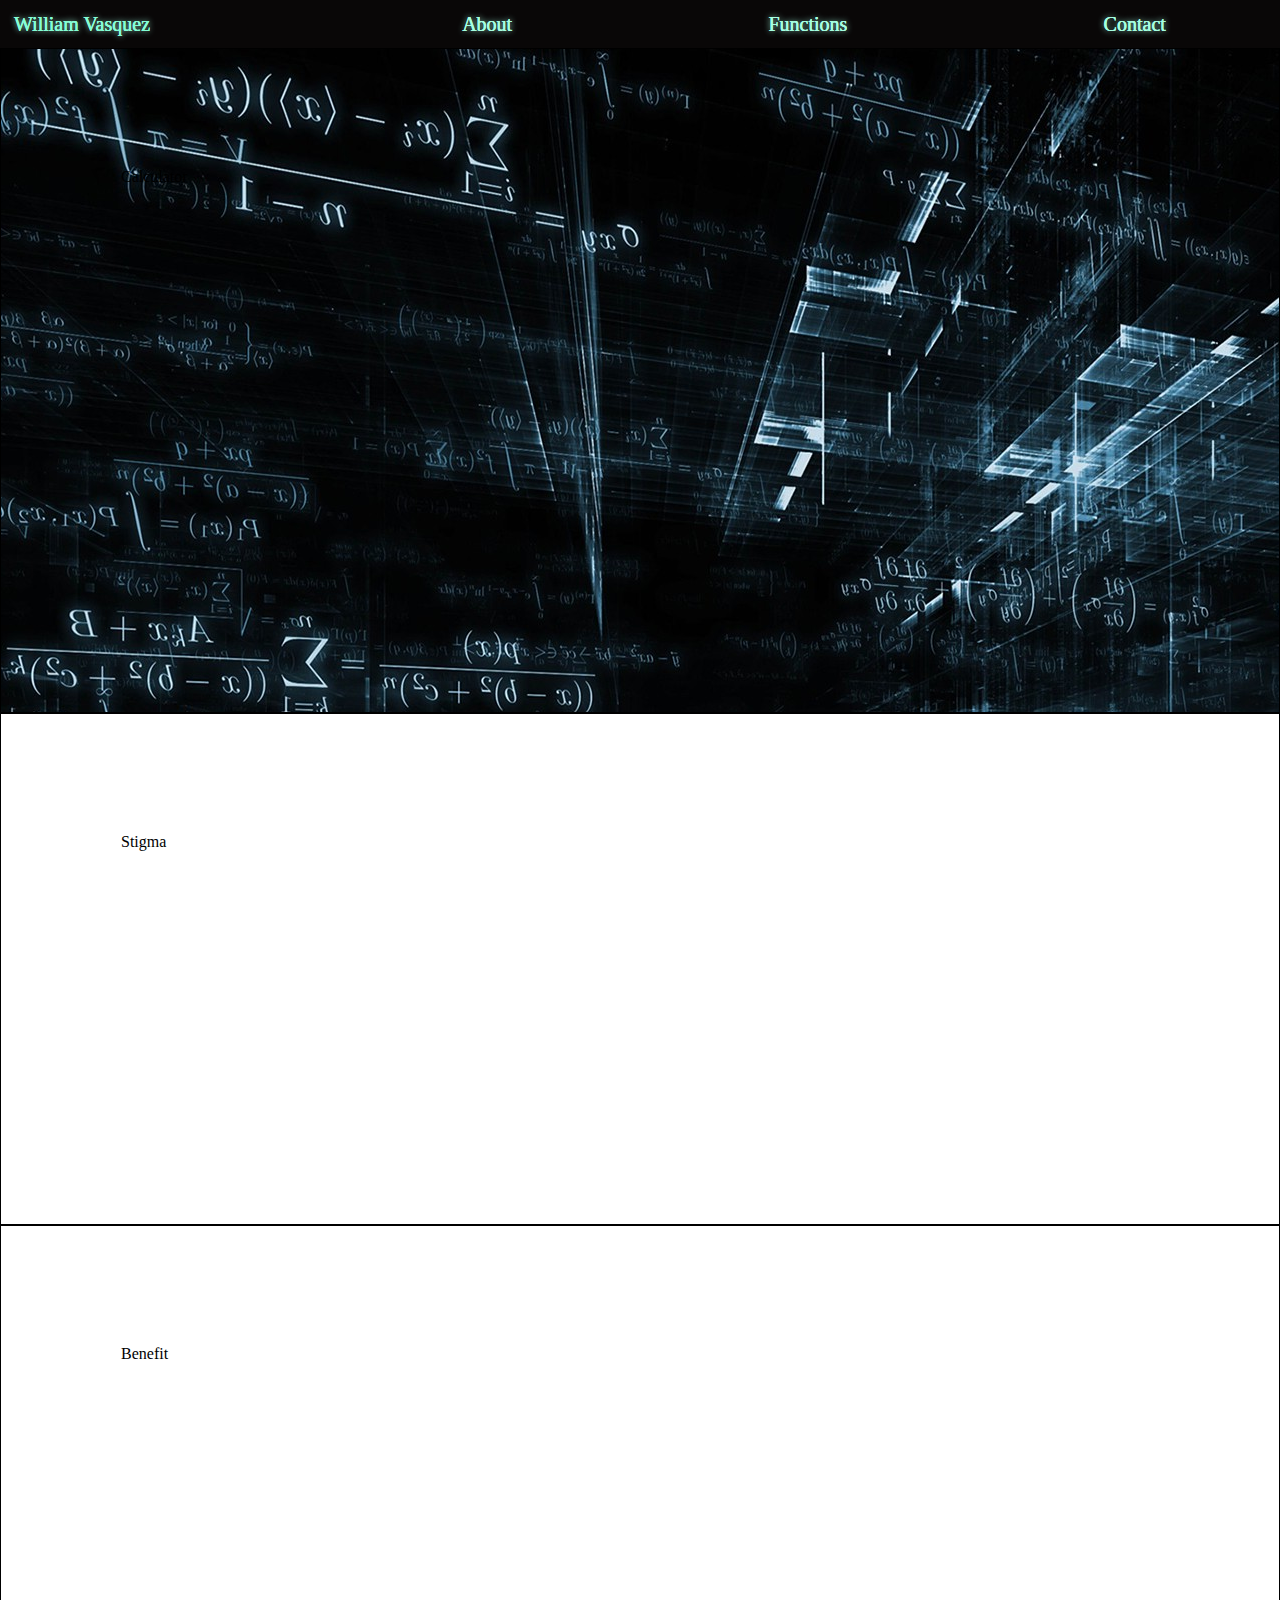
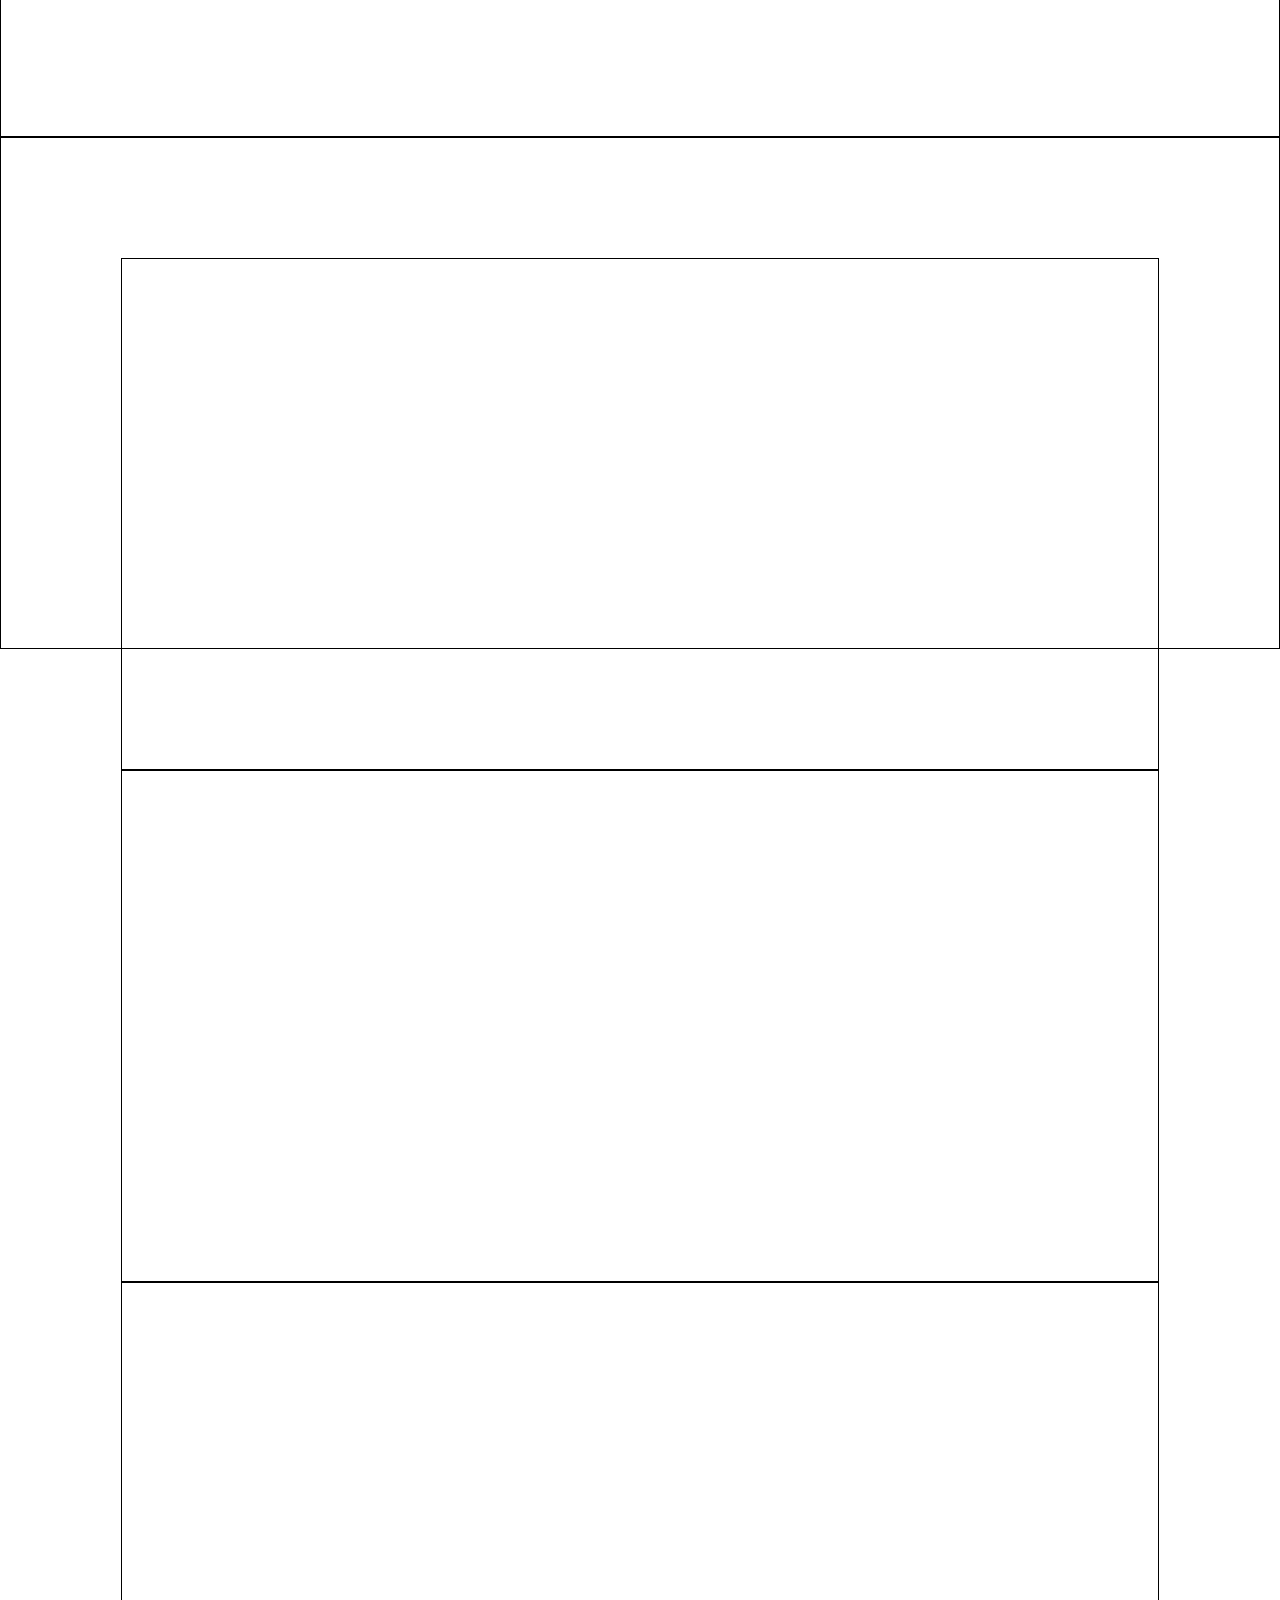
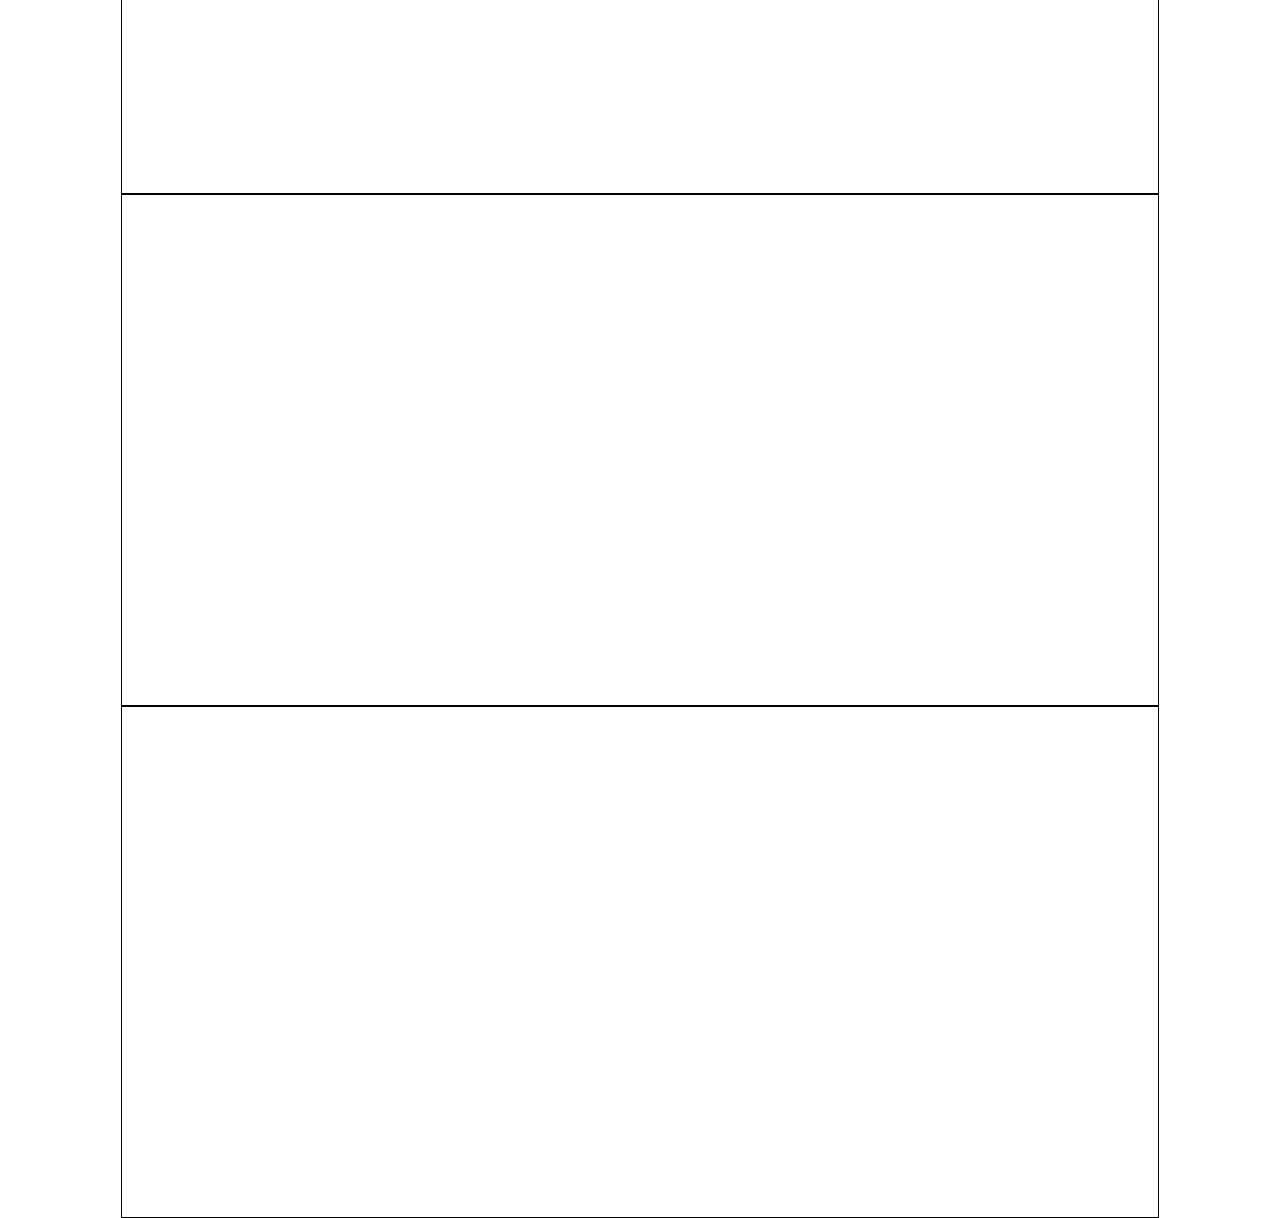
==== commit 2dd788f1: "m" ====
--- a/index.html
+++ b/index.html
@@ -13,23 +13,21 @@
 <body>
     <div class = "nav">
         
-        <div class="section1">
+        <div class="section1 glow-text">
             <a href ="#"class = "link">William Vasquez</a>
         </div>
         
-        <div class="section2">
+        <div class="section2 glow-text">
             <a href ="#" class = "link">About</a>
              
         <div class="dropdown" data-dropdown>
             <a href ="#" class = "link" data-dropdown-button>Functions</a>
 
-            <div class="dropdown-menu">
-                <div class="function-links">
-                    <a href="./arit/arithmetic.html">Aritmetic</a>
+            <div class="dropdown-menu information-grid">
+                    <a href="./arit/arithmetic.html">Arit&Geo</a>
                     <a href="./LOC/law-of-cosinses.html">Law Of Cosines</a>
                     <a href="./PE/percent-error.html">Percent Error</a>
                     <a href="./Quad/quadratic.html">Quadratic</a>
-                </div>
             </div>
         </div>
 
--- a/style.css
+++ b/style.css
@@ -28,7 +28,7 @@
     justify-content: space-around;
     width: 100vw;
     padding: 14px;
-    background-color: black;
+    background-color: rgb(9, 7, 7);
     
 }
 .nav .section1{
@@ -36,7 +36,7 @@
     width: 25vw;
 }
 .section1 *{
-    color:white;
+    color:aquamarine;
     font-size: 20px;
 }
 .nav .section2{
@@ -45,12 +45,12 @@
     justify-content: space-around;
 }
 .section2 *{
-    color: white;
+    color: #a6ffe1;
     font-size: 20px;
 }
 
 
-.nav .link:hover,.nav .dropdown.active >.link{
+.nav .link:hover,.nav .dropdown.active >.link, .dropdown .dropdown-menu>a:hover{
     text-decoration: underline white;
 }
 
@@ -62,6 +62,7 @@
 }
 .main .landing{
     height: 47vh;
+    background-image: url(./Math.jpg);
 }
 .dropdown{
     position: relative;
@@ -70,18 +71,31 @@
     position:absolute;
     left: 0;
     top: calc(100% + 1rem);
-    background-color: black;
+    background-color: rgb(10, 10, 10);
     padding: .75rem;
     border-radius: .25rem;
     box-shadow: 0 2px 5px 0 rgba(0,0,0,-1);
     opacity: 0;
-    color: aquamarine;
     transition: opacity 150ms ease-in-out, transform 150ms ease-in-out;
     transform: translateY(-10px);
     pointer-events: none;
+
+    a{
+        font-size: 15px;
+
+    }
 }
 .dropdown.active > .link + .dropdown-menu{
     opacity: 1;
     transform: translateY(0);
     pointer-events: auto;
-}+}
+.information-grid{
+    display: grid;
+    grid-template-columns: repeat(2,max-content);
+    gap: 1rem;
+}
+
+.glow-text {
+    text-shadow: 0 0 0px #a6ffe1, 0 0 0px #a6ffe1, 0 0 6px #a6ffe1;
+}
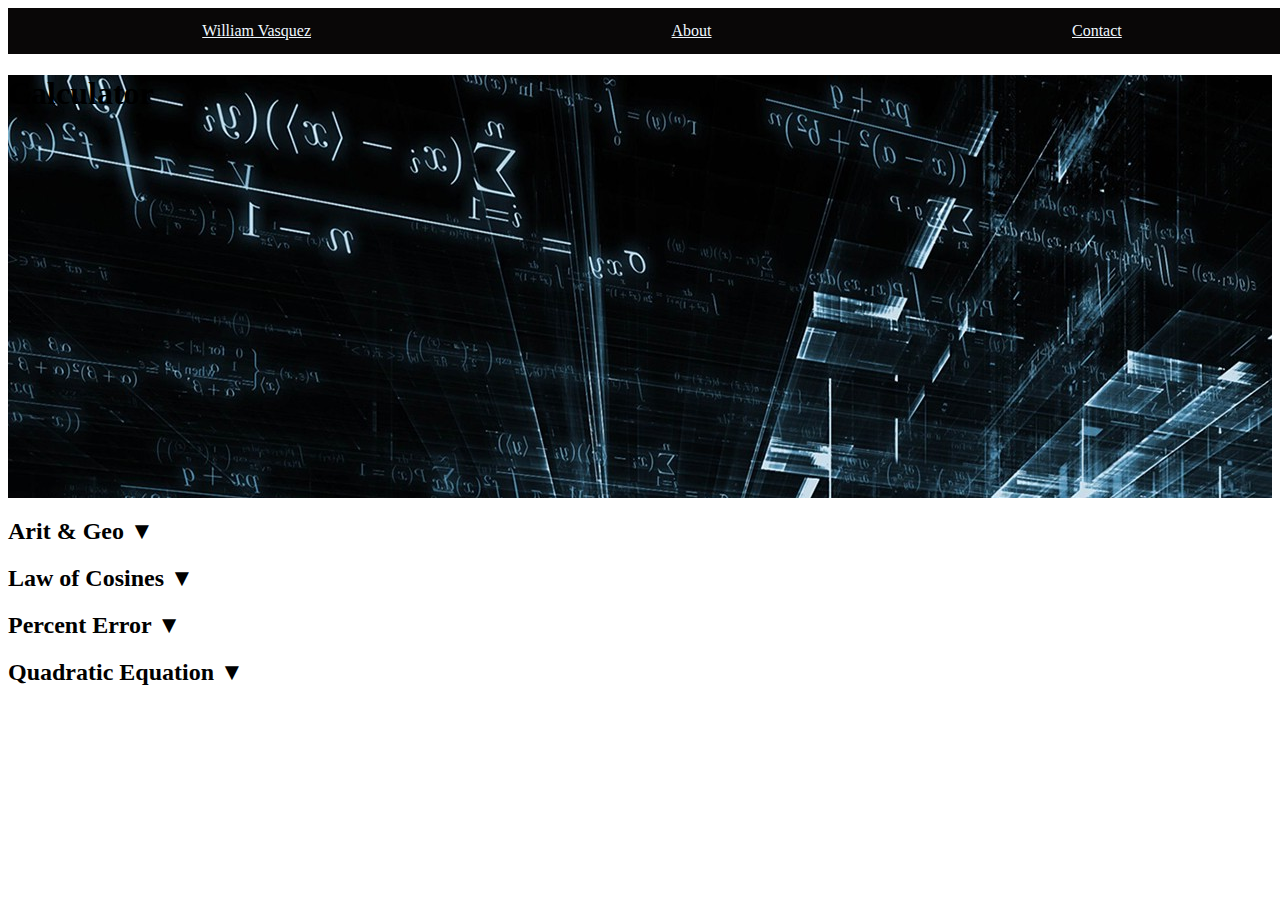
==== commit 082a18c0: "g" ====
--- a/index.html
+++ b/index.html
@@ -3,67 +3,66 @@
 <head>
     <meta charset="UTF-8">
     <meta name="viewport" content="width=device-width, initial-scale=1.0">
+    <title>Calculators</title>
     <link rel="stylesheet" href="https://pyscript.net/releases/2024.1.1/core.css" />
     <script type="module" src="https://pyscript.net/releases/2024.1.1/core.js" defer></script>
-    <title>Calculators</title>
     <link rel="stylesheet" href="./style.css">
     <script src="./script.js" defer></script>
+</head>
 
-</head>
 <body>
-    <div class = "nav">
-        
-        <div class="section1 glow-text">
-            <a href ="#"class = "link">William Vasquez</a>
-        </div>
-        
-        <div class="section2 glow-text">
-            <a href ="#" class = "link">About</a>
-             
-        <div class="dropdown" data-dropdown>
-            <a href ="#" class = "link" data-dropdown-button>Functions</a>
+    <nav class="nav">
+            <a href="#" class="link">William Vasquez</a>
+            <a href="#" class="link">About</a>
+            <a href="#" class="link">Contact</a>
+    </nav>
 
-            <div class="dropdown-menu information-grid">
-                    <a href="./arit/arithmetic.html">Arit&Geo</a>
-                    <a href="./LOC/law-of-cosinses.html">Law Of Cosines</a>
-                    <a href="./PE/percent-error.html">Percent Error</a>
-                    <a href="./Quad/quadratic.html">Quadratic</a>
+    <main class="main">
+        <section class="landing">
+            <h1>Calculator</h1>
+        </section>
+
+        <section class="functions">
+            <div class="function">
+                <div class="function-title" data-collapsible>
+                    <h2>Arit & Geo <span class="arrow">▼</span></h2>
+                </div>
+                <div class="function-content" style="display: none;">
+                    <p>This calculator helps you with arithmetic and geometric calculations.</p>
+                    <a href="./arit/arithmetic.html" class="link">Go to Arit & Geo Calculator</a>
+                </div>
             </div>
-        </div>
 
-        <a href ="#"class = "link">Contact</a>
-    </div>
-        
-        
-    </div>
-    <div class = "main">
-        <div class = "landing">
-            <h1>Calculator</h1>
-        </div>
-        <div class = "stigma">
-            <h1>Stigma</h1>
-        </div>
-        <div class = "benefit">
-            <h1>Benefit</h1>
-        </div>
-        <div class = "functions-boxes">
-            
-            <div class = "arit-box ">
-                <h1>  </h1>
+            <div class="function">
+                <div class="function-title" data-collapsible>
+                    <h2>Law of Cosines <span class="arrow">▼</span></h2>
+                </div>
+                <div class="function-content" style="display: none;">
+                    <p>Calculate angles and sides using the Law of Cosines.</p>
+                    <a href="./LOC/law-of-cosinses.html" class="link">Go to Law of Cosines Calculator</a>
+                </div>
             </div>
-            <div class = "geo-box ">
 
+            <div class="function">
+                <div class="function-title" data-collapsible>
+                    <h2>Percent Error <span class="arrow">▼</span></h2>
+                </div>
+                <div class="function-content" style="display: none;">
+                    <p>Find the percent error between two values for accuracy.</p>
+                    <a href="./PE/percent-error.html" class="link">Go to Percent Error Calculator</a>
+                </div>
             </div>
-            <div class = "LOC-box ">
 
+            <div class="function">
+                <div class="function-title" data-collapsible>
+                    <h2>Quadratic Equation <span class="arrow">▼</span></h2>
+                </div>
+                <div class="function-content" style="display: none;">
+                    <p>Solve quadratic equations with this calculator.</p>
+                    <a href="./Quad/quadratic.html" class="link">Go to Quadratic Calculator</a>
+                </div>
             </div>
-            <div class = "PE-box ">
-
-            </div>
-            <div class = "Quad-box ">
-
-            </div>
-        </div>
-    </div>
+        </section>
+    </main>
 </body>
-</html>+</html>
--- a/style.css
+++ b/style.css
@@ -1,27 +1,3 @@
-html, body, button, div, span, applet, object, iframe,
-h1, h2, h3, h4, h5, h6, p, blockquote, pre,
-a, abbr, acronym, address, big, cite, code,
-del, dfn, em, img, ins, kbd, q, s, samp,
-small, strike, strong, sub, sup, tt, var,
-b, u, i, center,
-dl, dt, dd, ol, ul, li,
-fieldset, form, label, legend,
-table, caption, tbody, tfoot, thead, tr, th, td,
-article, aside, canvas, details, embed, 
-figure, figcaption, footer, header, hgroup, 
-menu, nav, output, ruby, section, summary,
-time, mark, audio, video, a {
-    text-decoration: none;
-    color: black;
-	margin: 0;
-	padding: 0;
-	border: 0;
-	font-size: 100%;
-	font: inherit;
-	vertical-align: baseline;
-    line-height: 1;
-    list-style: none;
-}
 
 .nav{
     display:flex;
@@ -33,69 +9,17 @@
 }
 .nav .section1{
     display: flex;
+    justify-content: space-around;
     width: 25vw;
+
 }
-.section1 *{
-    color:aquamarine;
-    font-size: 20px;
-}
-.nav .section2{
-    display: flex;
-    width: 75vw;
-    justify-content: space-around;
-}
-.section2 *{
-    color: #a6ffe1;
-    font-size: 20px;
+
+nav>a{
+    color: aliceblue;
 }
 
 
-.nav .link:hover,.nav .dropdown.active >.link, .dropdown .dropdown-menu>a:hover{
-    text-decoration: underline white;
-}
-
-.main div{
-    border: 1px solid black;
-    display: block;
-    padding: 120px;
-    height: 30vh;
-}
 .main .landing{
     height: 47vh;
     background-image: url(./Math.jpg);
-}
-.dropdown{
-    position: relative;
-}
-.dropdown-menu{
-    position:absolute;
-    left: 0;
-    top: calc(100% + 1rem);
-    background-color: rgb(10, 10, 10);
-    padding: .75rem;
-    border-radius: .25rem;
-    box-shadow: 0 2px 5px 0 rgba(0,0,0,-1);
-    opacity: 0;
-    transition: opacity 150ms ease-in-out, transform 150ms ease-in-out;
-    transform: translateY(-10px);
-    pointer-events: none;
-
-    a{
-        font-size: 15px;
-
-    }
-}
-.dropdown.active > .link + .dropdown-menu{
-    opacity: 1;
-    transform: translateY(0);
-    pointer-events: auto;
-}
-.information-grid{
-    display: grid;
-    grid-template-columns: repeat(2,max-content);
-    gap: 1rem;
-}
-
-.glow-text {
-    text-shadow: 0 0 0px #a6ffe1, 0 0 0px #a6ffe1, 0 0 6px #a6ffe1;
-}
+}